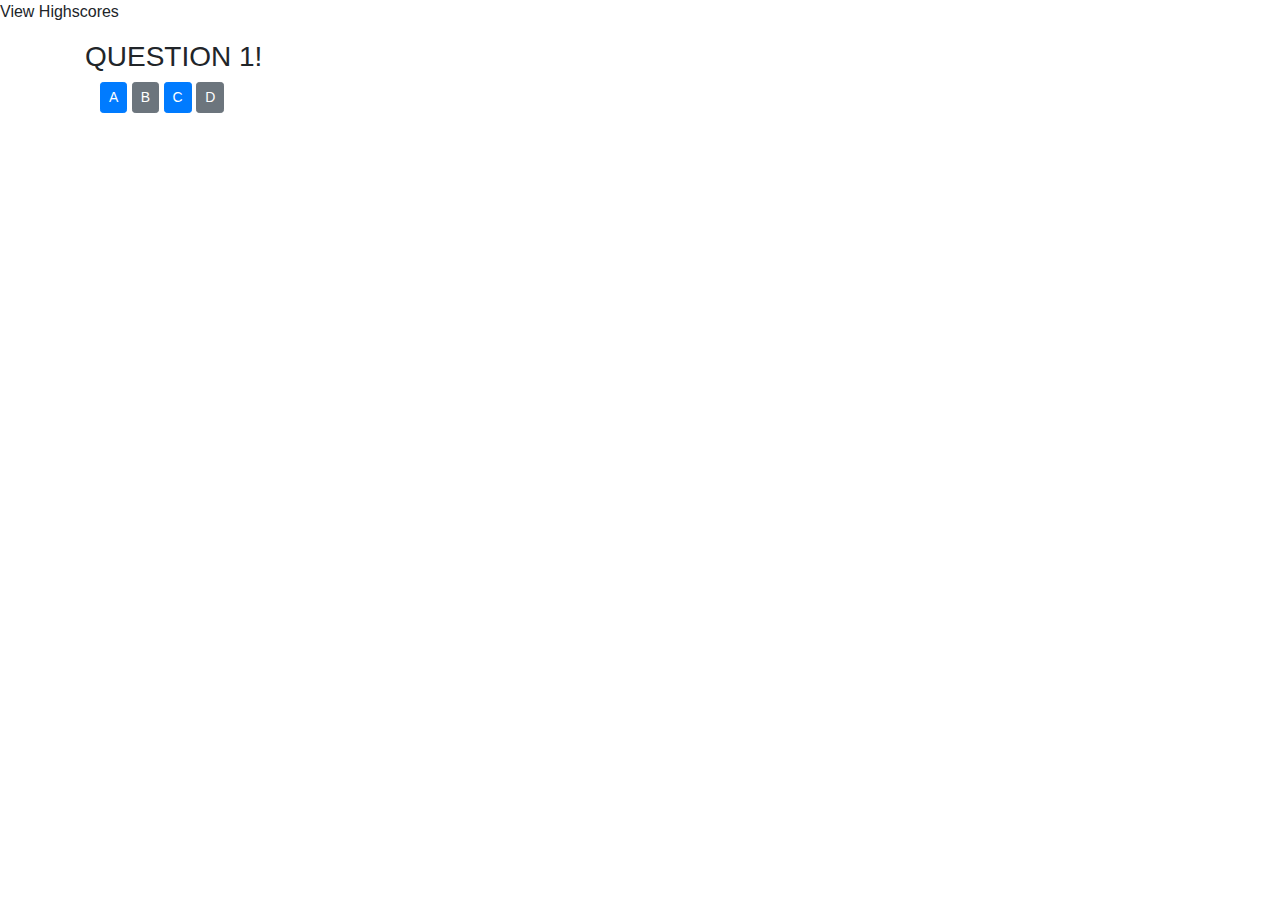
==== HTML/Quiz.html @ 683c21d6 "Add initial HTML" ====
<!DOCTYPE html>
<html lang="en">

<head>
    <meta charset="UTF-8">
    <meta name="viewport" content="width=device-width, initial-scale=1.0">
    <link rel="stylesheet" href="https://stackpath.bootstrapcdn.com/bootstrap/4.4.1/css/bootstrap.min.css" integrity="sha384-Vkoo8x4CGsO3+Hhxv8T/Q5PaXtkKtu6ug5TOeNV6gBiFeWPGFN9MuhOf23Q9Ifjh" crossorigin="anonymous">
    <title>QUIZ</title>
</head>

<body>
    <p id=view-highScores>View Highscores</p>
    <p id=timer></p>
    <div class="container" id="quiz-container">
        <h3 id="question-text">QUESTION 1!</h3>
        <!-- THIS WILL BE JQUERY TO CHANGE TEXT -->
        <div class="container" id="answer-container">
            <button type="button" class="btn btn-primary btn-sm answerbutton">A</button>
            <button type="button" class="btn btn-secondary btn-sm answerbutton">B</button>
            <button type="button" class="btn btn-primary btn-sm answerbutton">C</button>
            <button type="button" class="btn btn-secondary btn-sm answerbutton">D</button>
        </div>
        
    </div>
    <!-- <div class="answer-choice" data-correct="0">b</div>
    <div class="answer-choice">a</div>
    <div class="answer-choice">b</div> -->


</body>

<script>
    
    $(".answerbutton").click(handleAnswerChosen) 
    function handleAnswerChosen(){
    // "BLANK" was clicked, 
    // if correct alert "CORRECT!"
    // if wrong alert WRONG and deduct 10s
    // display next question

    }
    
    // let questions = [
    //     {
    //         q: "question?",
    //         choices: ["a", "a", "a", "a"],
    //         a: 0
    //     }
    // ]
    // //   add an event listener
    // let userChoice = 0;
    // if (userChoice === questions[0].a) {
    //     //   alert you got it right
    // }
</script>

</html>
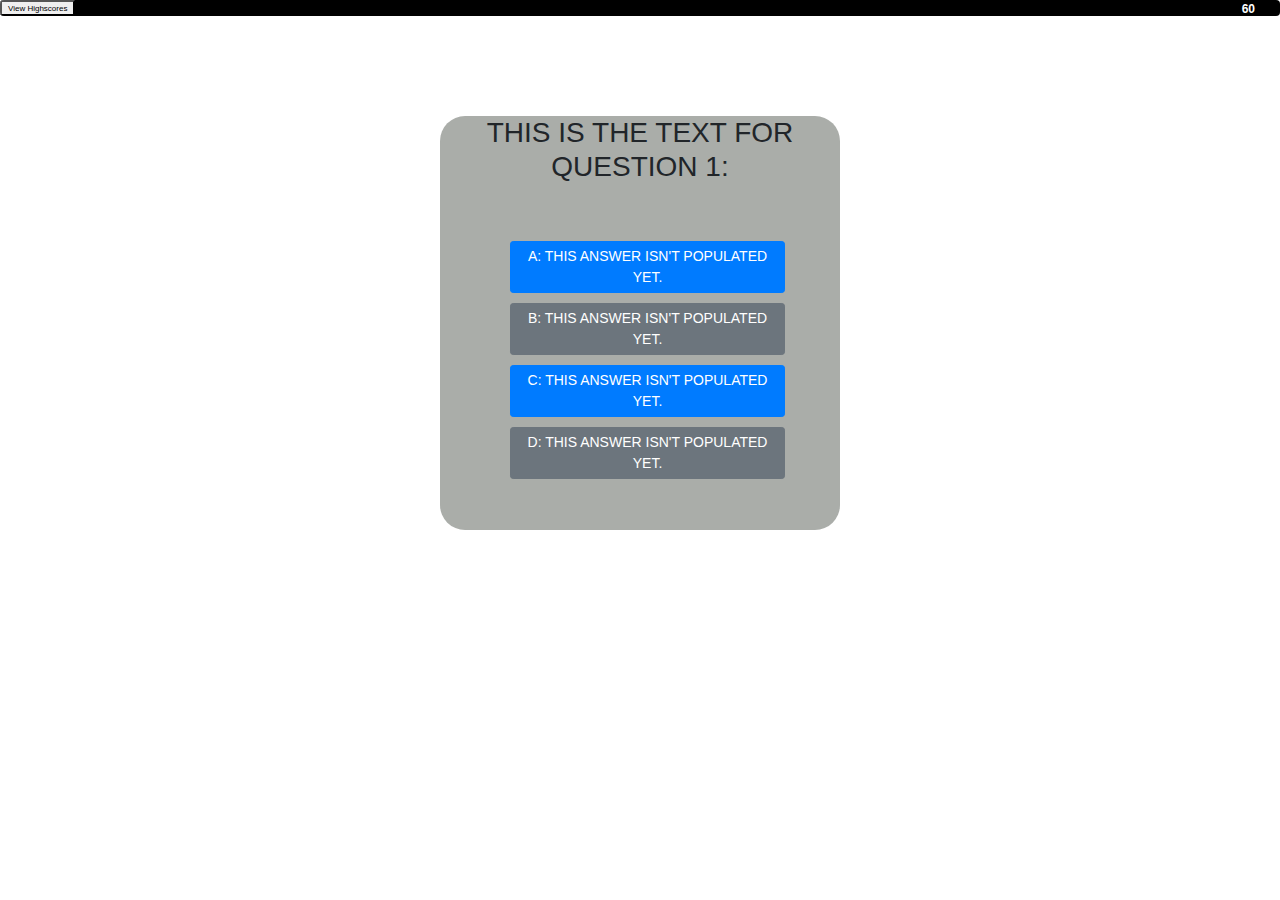
==== commit cc0e4cda: "Initial Commit" ====
--- a/HTML/Quiz.html
+++ b/HTML/Quiz.html
@@ -4,23 +4,43 @@
 <head>
     <meta charset="UTF-8">
     <meta name="viewport" content="width=device-width, initial-scale=1.0">
-    <link rel="stylesheet" href="https://stackpath.bootstrapcdn.com/bootstrap/4.4.1/css/bootstrap.min.css" integrity="sha384-Vkoo8x4CGsO3+Hhxv8T/Q5PaXtkKtu6ug5TOeNV6gBiFeWPGFN9MuhOf23Q9Ifjh" crossorigin="anonymous">
+    <link rel="stylesheet" href="https://stackpath.bootstrapcdn.com/bootstrap/4.4.1/css/bootstrap.min.css"
+        integrity="sha384-Vkoo8x4CGsO3+Hhxv8T/Q5PaXtkKtu6ug5TOeNV6gBiFeWPGFN9MuhOf23Q9Ifjh" crossorigin="anonymous">
+    <script src="https://code.jquery.com/jquery-3.5.0.js"
+        integrity="sha256-r/AaFHrszJtwpe+tHyNi/XCfMxYpbsRg2Uqn0x3s2zc=" crossorigin="anonymous"></script>
+    <link rel="stylesheet" href="../Style.css">
     <title>QUIZ</title>
 </head>
 
+
 <body>
-    <p id=view-highScores>View Highscores</p>
-    <p id=timer></p>
+    <div class="progress">
+        <button type="button" id=view-highScores>View Highscores</button>
+        <div id="time">60</div>
+    </div>
+    </div>
     <div class="container" id="quiz-container">
-        <h3 id="question-text">QUESTION 1!</h3>
+        <h3 id="question-text">THIS IS THE TEXT FOR QUESTION 1:</h3>
         <!-- THIS WILL BE JQUERY TO CHANGE TEXT -->
         <div class="container" id="answer-container">
-            <button type="button" class="btn btn-primary btn-sm answerbutton">A</button>
-            <button type="button" class="btn btn-secondary btn-sm answerbutton">B</button>
-            <button type="button" class="btn btn-primary btn-sm answerbutton">C</button>
-            <button type="button" class="btn btn-secondary btn-sm answerbutton">D</button>
+            <div>
+                <ul>
+                    <button type="button" class="btn btn-primary btn-sm answerbutton" id="answer-button-1">A: THIS
+                        ANSWER ISN'T POPULATED
+                        YET.</button>
+                    <button type="button" class="btn btn-secondary btn-sm answerbutton" id="answer-button-2">B: THIS
+                        ANSWER ISN'T POPULATED
+                        YET.</button>
+                    <button type="button" class="btn btn-primary btn-sm answerbutton" id="answer-button-3">C: THIS
+                        ANSWER ISN'T POPULATED
+                        YET.</button>
+                    <button type="button" class="btn btn-secondary btn-sm answerbutton" id="answer-button-4">D: THIS
+                        ANSWER ISN'T POPULATED
+                        YET.</button>
+                </ul>
+            </div>
         </div>
-        
+
     </div>
     <!-- <div class="answer-choice" data-correct="0">b</div>
     <div class="answer-choice">a</div>
@@ -30,28 +50,85 @@
 </body>
 
 <script>
-    
-    $(".answerbutton").click(handleAnswerChosen) 
-    function handleAnswerChosen(){
-    // "BLANK" was clicked, 
-    // if correct alert "CORRECT!"
-    // if wrong alert WRONG and deduct 10s
-    // display next question
+    let timeEl = document.querySelector("#time");
+    let secondsLeft = 60;
+    let currentQuestion = 0;
+
+    function setTime() {
+        let timerInterval = setInterval(function () {
+
+            timeEl.textContent = secondsLeft;
+            if (secondsLeft === 0) {
+                return;
+            } else {
+                secondsLeft--;
+            }
+        }, 1000);
+
+        // highScores();
+    }
+
+
+
+    // $("#view-highScores").click(highScores)
+    // function highScores() {
+    //     if (secondsLeft === 0;) {
+    //         viewHighScores();
+    //     }
+    //     END GAME
+    //     pull up high high - scores
+    // }
+
+
+    function handleAnswerChosen() {
+        const correctAnswer = questions[currentQuestion].a
+        // "BLANK" was clicked, 
+        // if correct alert "CORRECT!"
+        // if wrong alert WRONG and deduct 10s
+        // What button was clicked, is it the correct selection from the array?
+        data attributes
+        currentQuestion ++;
+        displayNextQuestion();
 
     }
     
-    // let questions = [
-    //     {
-    //         q: "question?",
-    //         choices: ["a", "a", "a", "a"],
-    //         a: 0
-    //     }
-    // ]
-    // //   add an event listener
-    // let userChoice = 0;
-    // if (userChoice === questions[0].a) {
-    //     //   alert you got it right
-    // }
+    // When setting possible answers determine how to store that array selection within button and that it is 
+    // correct number.
+
+    function displayNextQuestion() {
+
+        $("#question-text").text(questions[currentQuestion].q)
+        $("#answer-button-1").text(questions[0].choices[0])
+        $("#answer-button-2").text(questions[0].choices[1])
+        $("#answer-button-3").text(questions[0].choices[2])
+        $("#answer-button-4").text(questions[0].choices[3])
+    }
+    // $("#start-button").click(startQuiz)
+    function startQuiz() {
+        setTime();
+        $("#question-text").text(questions[currentQuestion].q)
+        $("#answer-button-1").text(questions[0].choices[0])
+        $("#answer-button-2").text(questions[0].choices[1])
+        $("#answer-button-3").text(questions[0].choices[2])
+        $("#answer-button-4").text(questions[0].choices[3])
+
+    }
+
+    const questions = [
+        {
+            q: "THIS IS THE TEXT FOR QUESTION 1?",
+            choices: ["a", "b", "c", "d"],
+            a: 0
+        }
+    ]
+    startQuiz();
+    //   add an event listener
+    let userChoice = 0;
+    if (userChoice === questions[0].a) {
+        //   alert you got it right
+    }
+
+    $(".answerbutton").click(handleAnswerChosen)
 </script>
 
 </html>--- a/Style.css
+++ b/Style.css
@@ -0,0 +1,35 @@
+#time {
+    float: right;
+    font-weight: bolder;
+    font-size: 12px;
+    color: white;
+    position: absolute;
+    right: 25px;
+}
+
+#view-highScores {
+    float: left;
+    font-size: 8px;
+}
+
+#quiz-container {
+    text-align: center;
+    margin-top: 100px;
+    max-width: 400px;
+    background-color: rgba(35, 44, 33, 0.39);
+    padding-bottom: 25px;
+    border-radius: 25px;
+}
+
+#answer-container {
+    padding-right: 40px;
+    padding-top: 50px;
+}
+
+.answerbutton {
+    margin-bottom: 10px;
+}
+
+.progress {
+    background-color: black;
+}